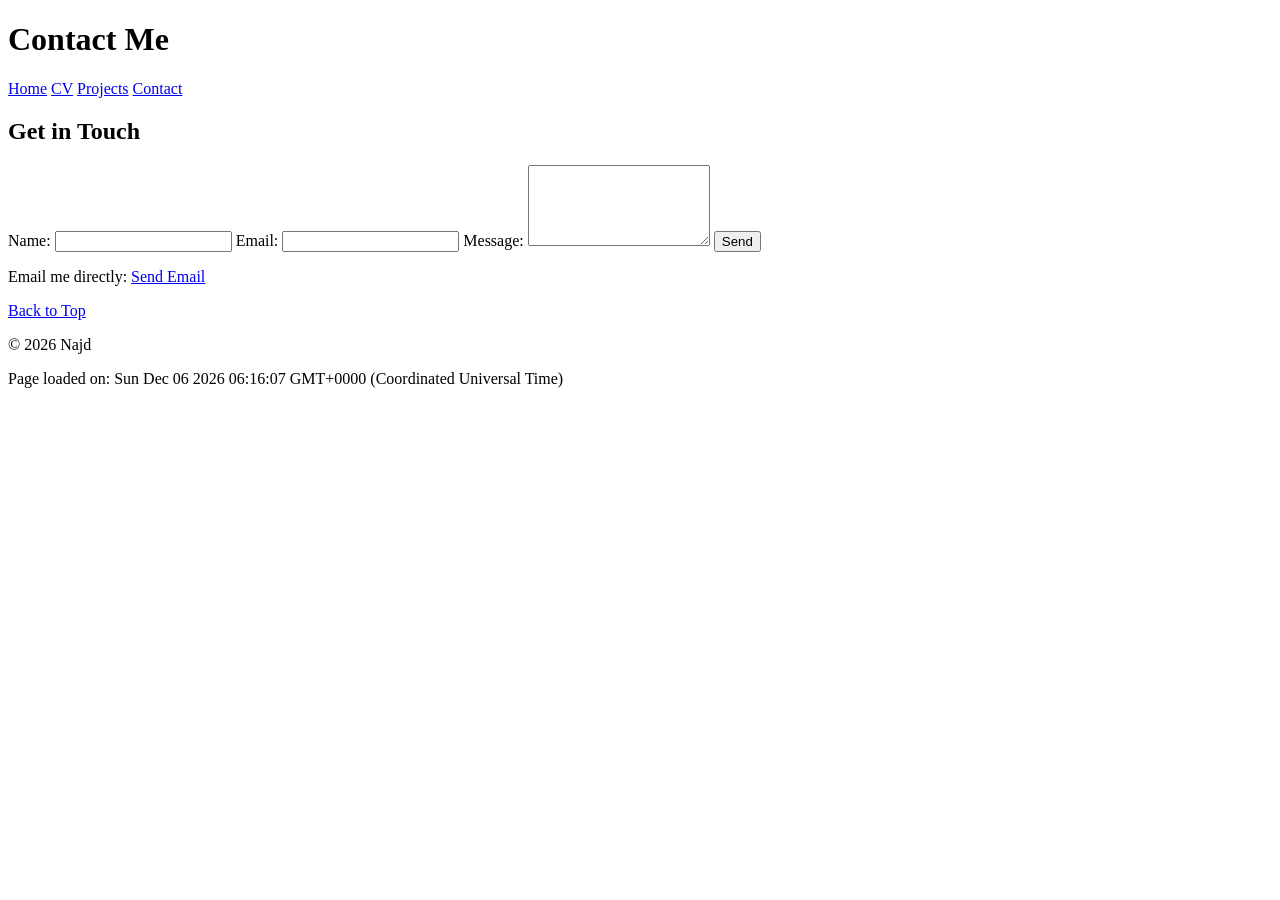
==== contact.html @ 43f29247 "Add files via upload" ====
<!DOCTYPE html>
<html lang="en">

<head>
    <meta charset="UTF-8">
    <title>Contact Me</title>
    <link rel="stylesheet" href="styles.css">
</head>

<body id="top">

<header>
    <h1>Contact Me</h1>
</header>

<nav role="navigation">
    <a href="index.html">Home</a>
    <a href="cv.html">CV</a>
    <a href="projects.html">Projects</a>
    <a href="contact.html">Contact</a>
</nav>

<main>

<section id="intro">
    <h2>Get in Touch</h2>

    <form>
        <label for="name">Name:</label>
        <input type="text" id="name" name="name">

        <label for="email">Email:</label>
        <input type="email" id="email" name="email">

        <label for="message">Message:</label>
        <textarea id="message" name="message" rows="5"></textarea>

        <input type="submit" value="Send" class="highlight">
    </form>

    <p>
        Email me directly:
        <a href="mailto:najdbina@email.com">Send Email</a>
    </p>

    <p><a href="#top">Back to Top</a></p>

</section>


</main>

<footer>
    <p>&copy; 2026 Najd</p>
</footer>
<script src="scripts.js"></script>
</body>
</html>
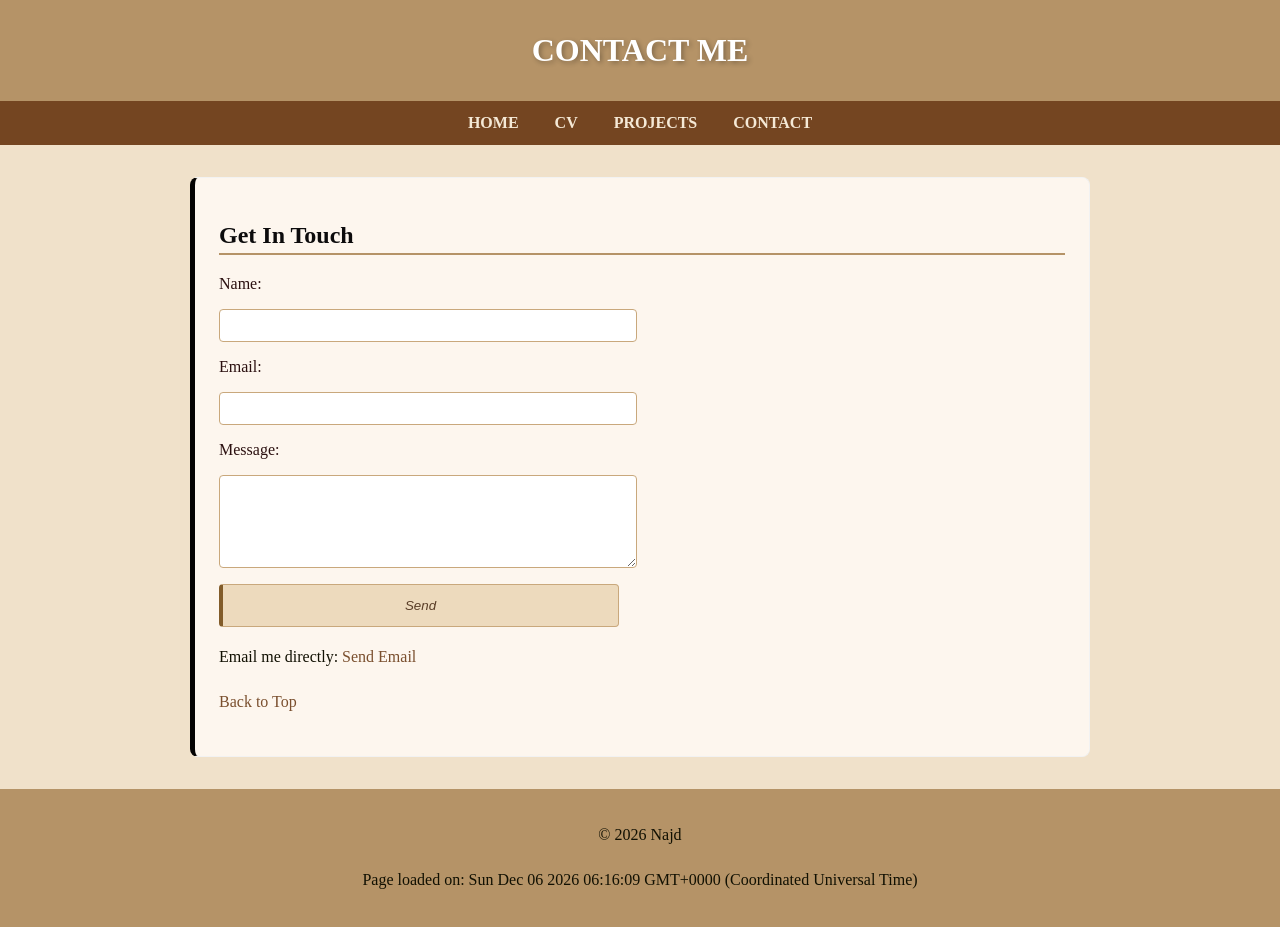
==== commit 7a527157: "Fix stylesheet link case sensitivity" ====
--- a/contact.html
+++ b/contact.html
@@ -4,7 +4,7 @@
 <head>
     <meta charset="UTF-8">
     <title>Contact Me</title>
-    <link rel="stylesheet" href="styles.css">
+  <link rel="stylesheet" href="styles.CSS">
 </head>
 
 <body id="top">
@@ -55,4 +55,4 @@
 </footer>
 <script src="scripts.js"></script>
 </body>
-</html>+</html>
--- a/styles.CSS
+++ b/styles.CSS
@@ -0,0 +1,164 @@
+body {
+   font-family: 'Times New Roman', Times, serif;
+    background-color: #f0e1ca;
+    margin: 0;
+    padding: 0;
+    color: #2b1010;
+}
+
+header {
+    background-color: #b59367;
+    padding: 2rem;
+    text-align: center;
+}
+
+h1 {
+    color: #ffffff;
+    text-transform: uppercase;
+    text-shadow: 2px 2px 5px rgba(0,0,0,0.3);
+    margin: 0;
+}
+
+
+
+
+
+nav {
+    background-color: #744521;
+    padding: 0.8rem 2rem;
+    text-align: center;
+}
+
+nav a {
+    color: #f5e9d6;
+    text-decoration: none;
+    font-weight: bold;
+    text-transform: uppercase;
+    margin: 0 1rem;
+}
+
+nav a:hover {
+    color: #0d0001;
+}
+
+
+
+h2 {
+    color: #0c0b0c;
+    text-transform: capitalize;
+    border-bottom: 2px solid #b59367;
+    padding-bottom: 0.3rem;
+}
+
+section {
+    background-color: #e6c8a1;
+    border: 1px solid #f2f2f2;
+    padding: 1.5rem;
+    margin-bottom: 2rem;
+    border-radius: 8px;
+     width: 100%;              
+    box-sizing: border-box;
+}
+
+main {
+    width: 90vw;
+    max-width: 900px;
+    margin: 2rem auto;
+}
+
+
+
+
+
+p {
+    font-size: 1rem;
+    line-height: 1.8;
+    color: #111002;
+}
+
+a {
+    color: #7a4f2e;
+    text-decoration: none;
+}
+
+a:hover {
+    text-decoration: underline;
+}
+
+ul {
+    list-style-type: disc;
+    list-style-position: inside;
+    padding-left: 1.8rem;
+}
+
+ol {
+    list-style-type: decimal;
+    list-style-position: inside;
+    padding-left: 1.8rem;
+}
+
+dl dt {
+    font-weight: bold;
+    color: #281d14;
+}
+
+dl dd {
+    margin-left: 1.8rem;
+    color: #292525;
+}
+
+
+
+.highlight {
+    background-color: #eddabd;
+    border-left: 4px solid #825c2a;
+    padding: 0.8rem 1rem;
+    border-radius: 4px;
+    font-style: italic;
+    color: #5a3e28;
+}
+
+
+#intro {
+    border-left: 5px solid #040302;
+    background-color: #fdf6ee;
+}
+
+#about {
+    border-left: 5px solid #7e6049;
+}
+
+footer {
+    background-color: #b59367;
+    color: #f5e9d6;
+    text-align: center;
+    padding: 1rem;
+    font-size: 0.9rem;
+    margin-top: 2rem;
+}
+
+.project-img {
+    width: 100%;
+    max-width: 400px;   
+    max-height: 300px;   
+    object-fit: contain; 
+    height: auto;
+    border-radius: 8px;
+    border: 2px solid #c9a87c;
+    display: block;
+    margin: 1rem auto;
+}
+
+form {
+    display: flex;
+    flex-direction: column;
+    gap: 1rem;
+    max-width: 400px;
+}
+
+input, textarea {
+    padding: 0.5rem;
+    border: 1px solid #c9a87c;
+    border-radius: 4px;
+    width: 100%;
+}
